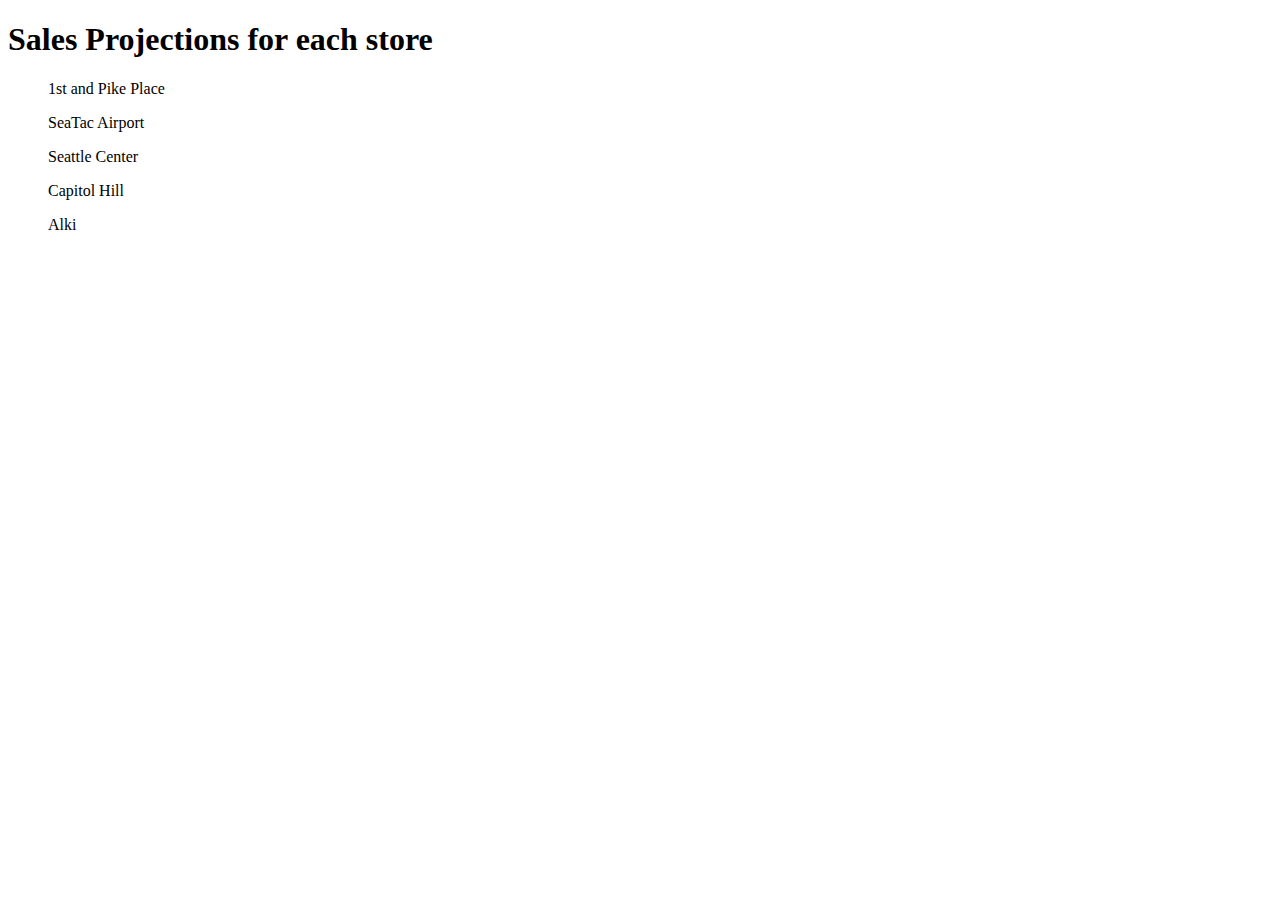
==== pages/sales.html @ 3c97385a "Enhanced js to calculate cookies per hour and also added basic structure for sales.html" ====
<!DOCTYPE html>
<head>
    <title>Shan's Cookie Stand</title>
</head>
<body>
    <h1>Sales Projections for each store</h1>
    <ul id='FirstAndPike'>1st and Pike Place</ul>
    <ul id='SeaTacAirport'>SeaTac Airport</ul>
    <ul id='SeattleCenter'>Seattle Center</ul>
    <ul id='CapitolHill'>Capitol Hill</ul>
    <ul id='Alki'>Alki</ul>
</body>
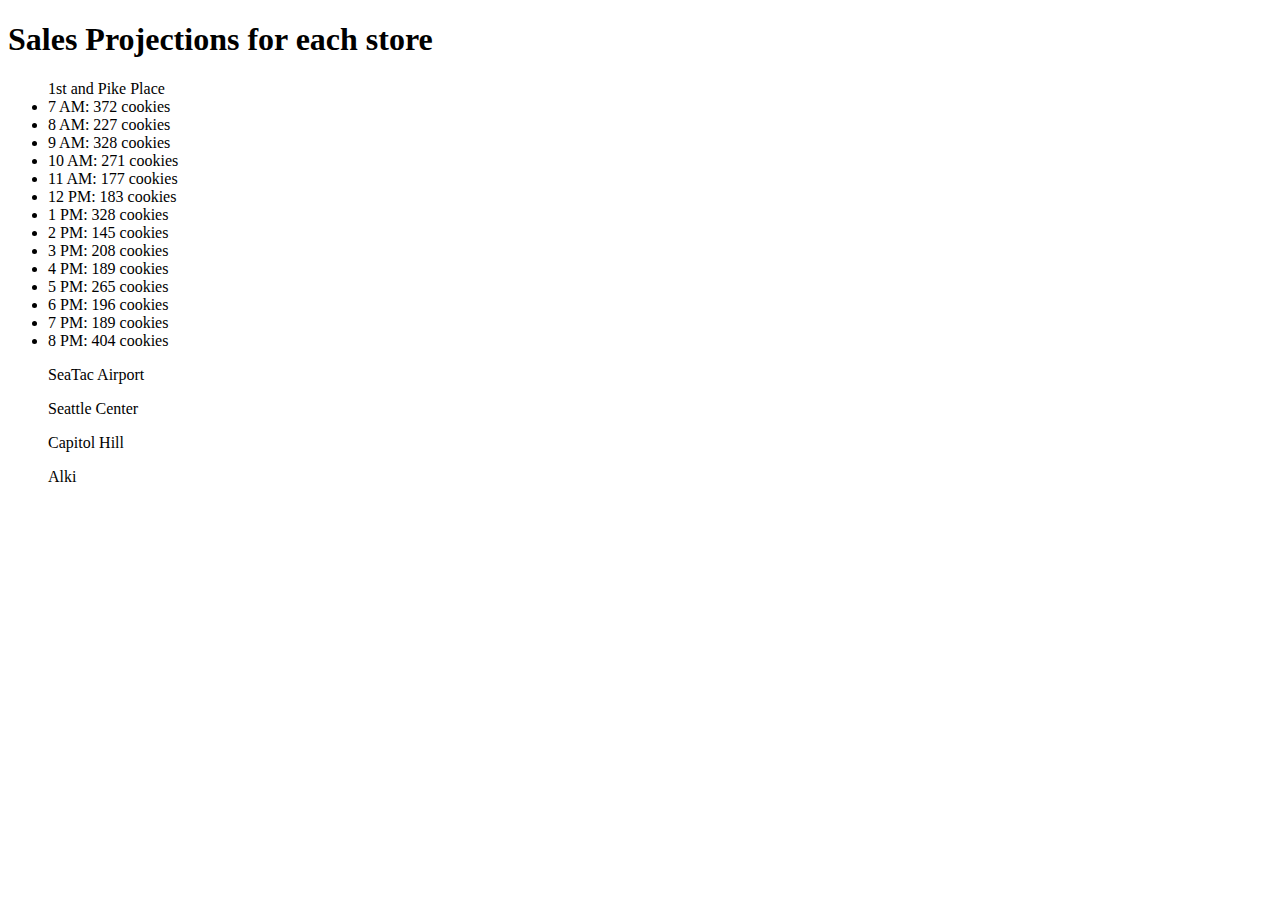
==== commit af88a867: "Changed array of arrays logic to array of objects to hold cookie data and populated the list in html" ====
--- a/pages/sales.html
+++ b/pages/sales.html
@@ -1,6 +1,6 @@
 <!DOCTYPE html>
 <head>
-    <title>Shan's Cookie Stand</title>
+    <title>Shan's Cookie Stand</title>    
 </head>
 <body>
     <h1>Sales Projections for each store</h1>
@@ -8,5 +8,6 @@
     <ul id='SeaTacAirport'>SeaTac Airport</ul>
     <ul id='SeattleCenter'>Seattle Center</ul>
     <ul id='CapitolHill'>Capitol Hill</ul>
-    <ul id='Alki'>Alki</ul>
+    <ul id='Alki'>Alki</ul>    
+    <script src="../js/app.js"></script>
 </body>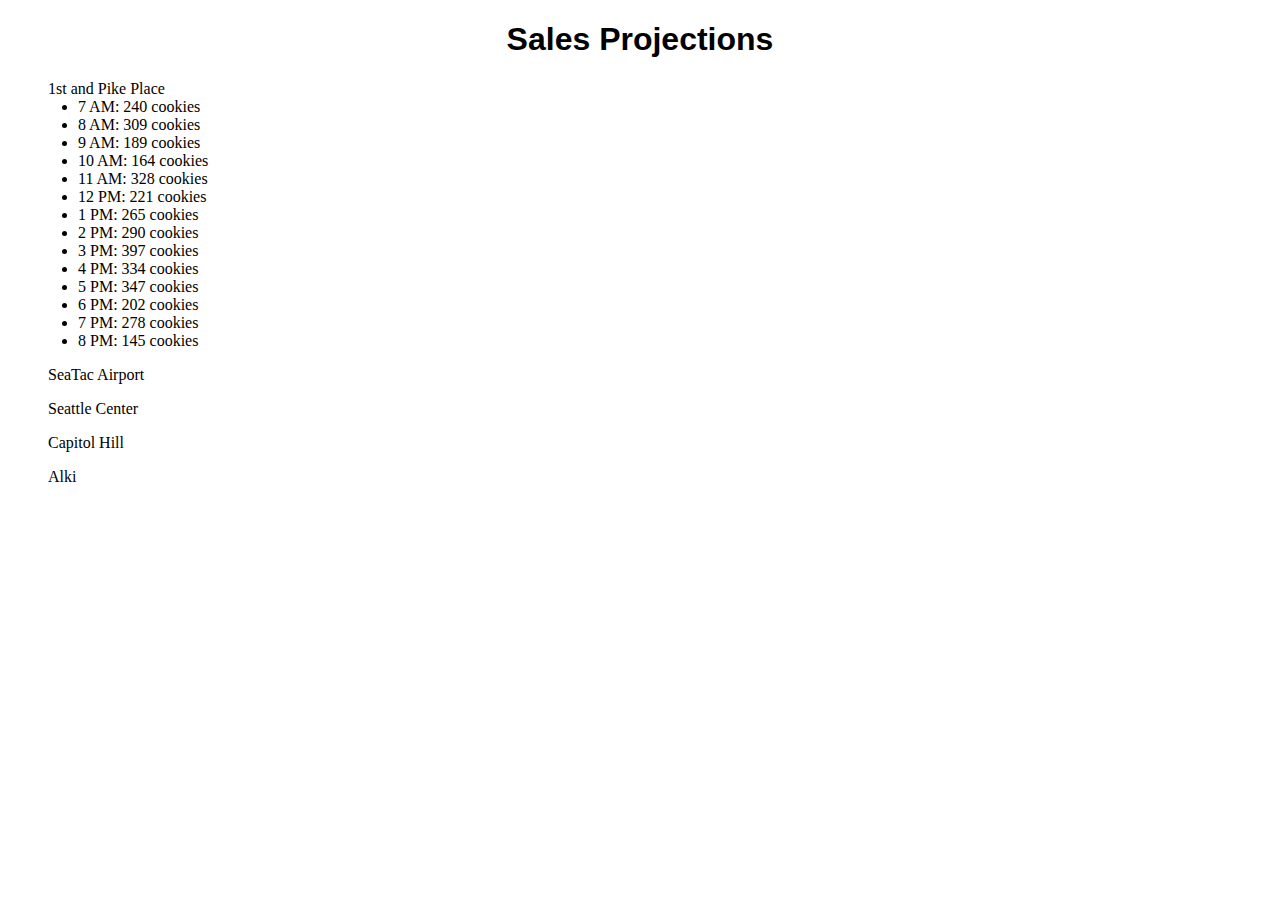
==== commit 52886d2c: "Added some css for basic styling and completed populating data for 1st and Pike Store" ====
--- a/pages/sales.html
+++ b/pages/sales.html
@@ -1,9 +1,10 @@
 <!DOCTYPE html>
 <head>
-    <title>Shan's Cookie Stand</title>    
+    <title>Shan's Cookie Stand</title>
+    <link rel="stylesheet" href="../css/style.css"/>
 </head>
 <body>
-    <h1>Sales Projections for each store</h1>
+    <h1>Sales Projections</h1>
     <ul id='FirstAndPike'>1st and Pike Place</ul>
     <ul id='SeaTacAirport'>SeaTac Airport</ul>
     <ul id='SeattleCenter'>Seattle Center</ul>
--- a/css/style.css
+++ b/css/style.css
@@ -0,0 +1,9 @@
+h1 {
+    text-align: center;
+    font-family: Calibri,sans-serif;
+}
+
+ul li {
+    margin-left: 30px;
+    position: relative;
+}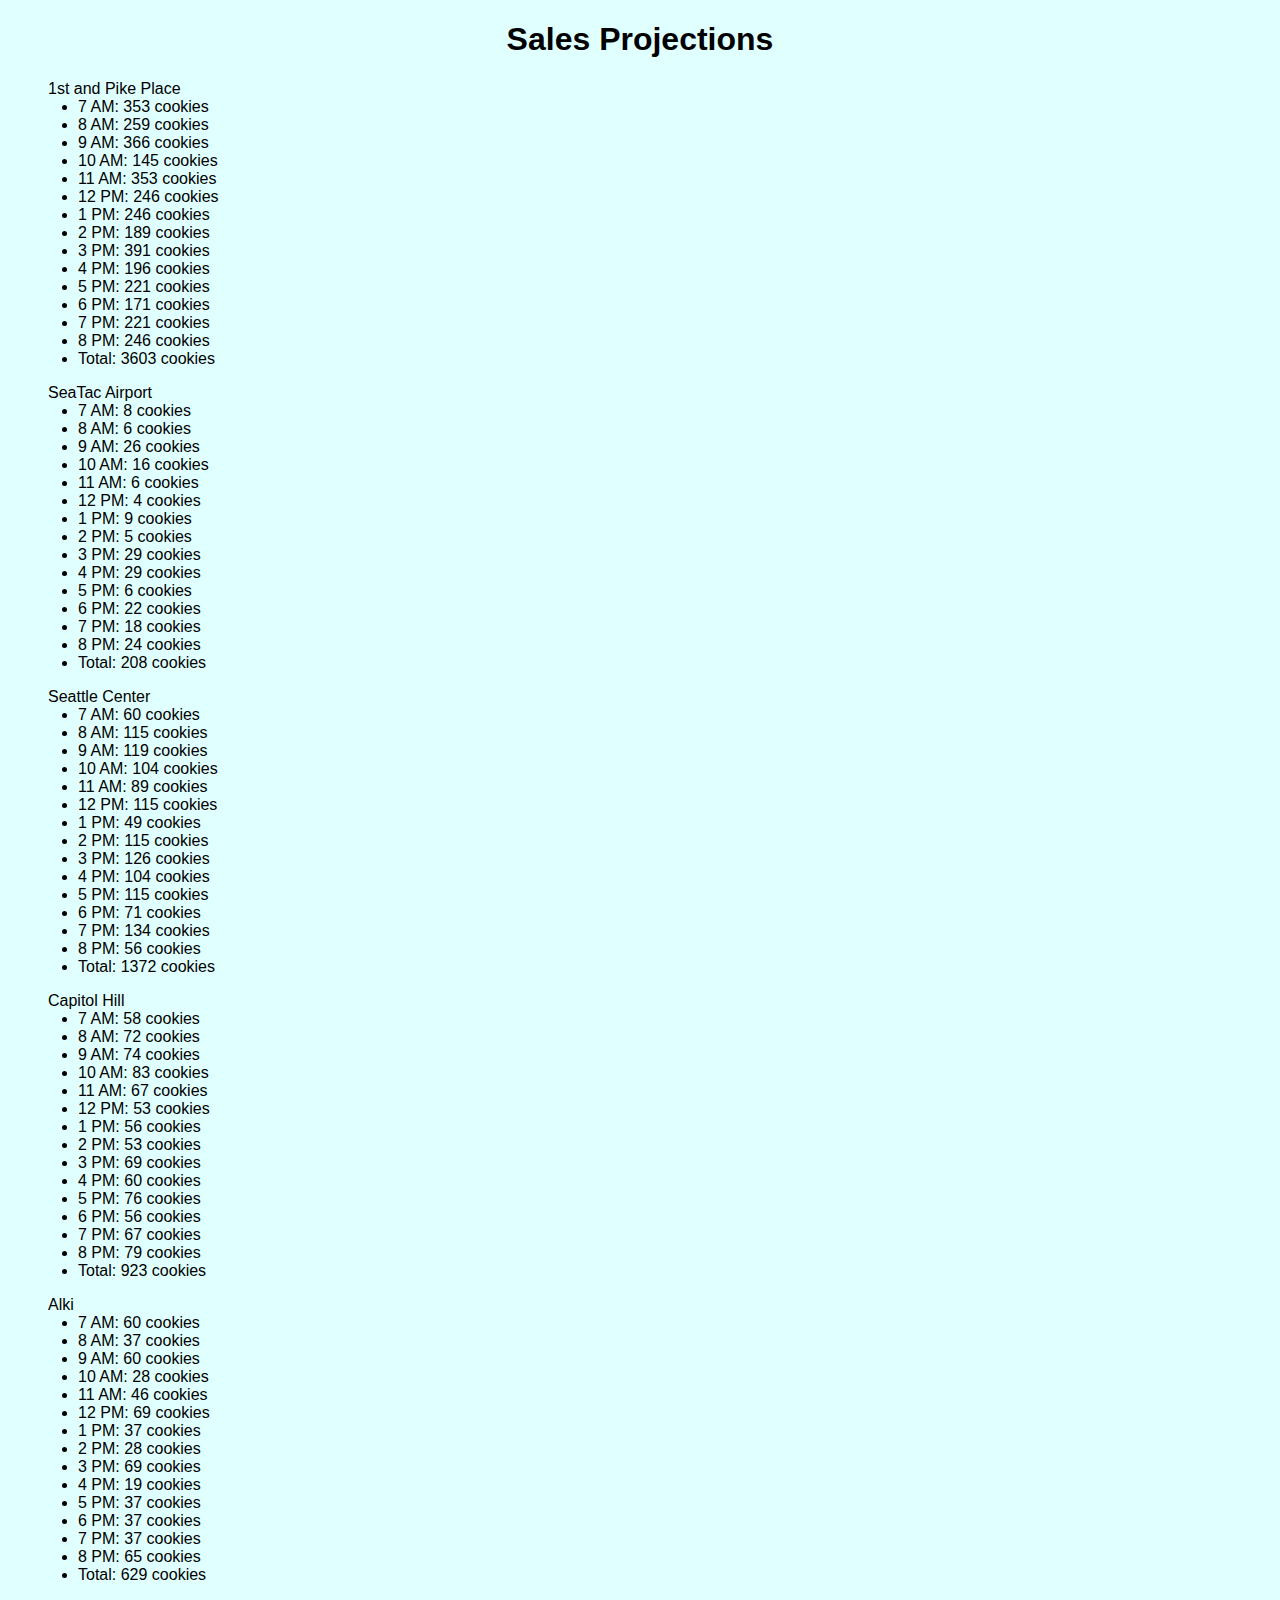
==== commit 90787a64: "Created basic index.html page and added minimal styling" ====
--- a/pages/sales.html
+++ b/pages/sales.html
@@ -1,6 +1,6 @@
 <!DOCTYPE html>
 <head>
-    <title>Shan's Cookie Stand</title>
+    <title>Shan's Cookie Sales Data</title>
     <link rel="stylesheet" href="../css/style.css"/>
 </head>
 <body>
--- a/css/style.css
+++ b/css/style.css
@@ -1,9 +1,18 @@
+body {
+    background-color: lightcyan;
+    font-family: Calibri, Arial;
+}
+
 h1 {
     text-align: center;
-    font-family: Calibri,sans-serif;
+    font-family: Calibri,Arial;
 }
 
 ul li {
     margin-left: 30px;
     position: relative;
+}
+
+#imgSalmon {    
+    margin-left: 250px;
 }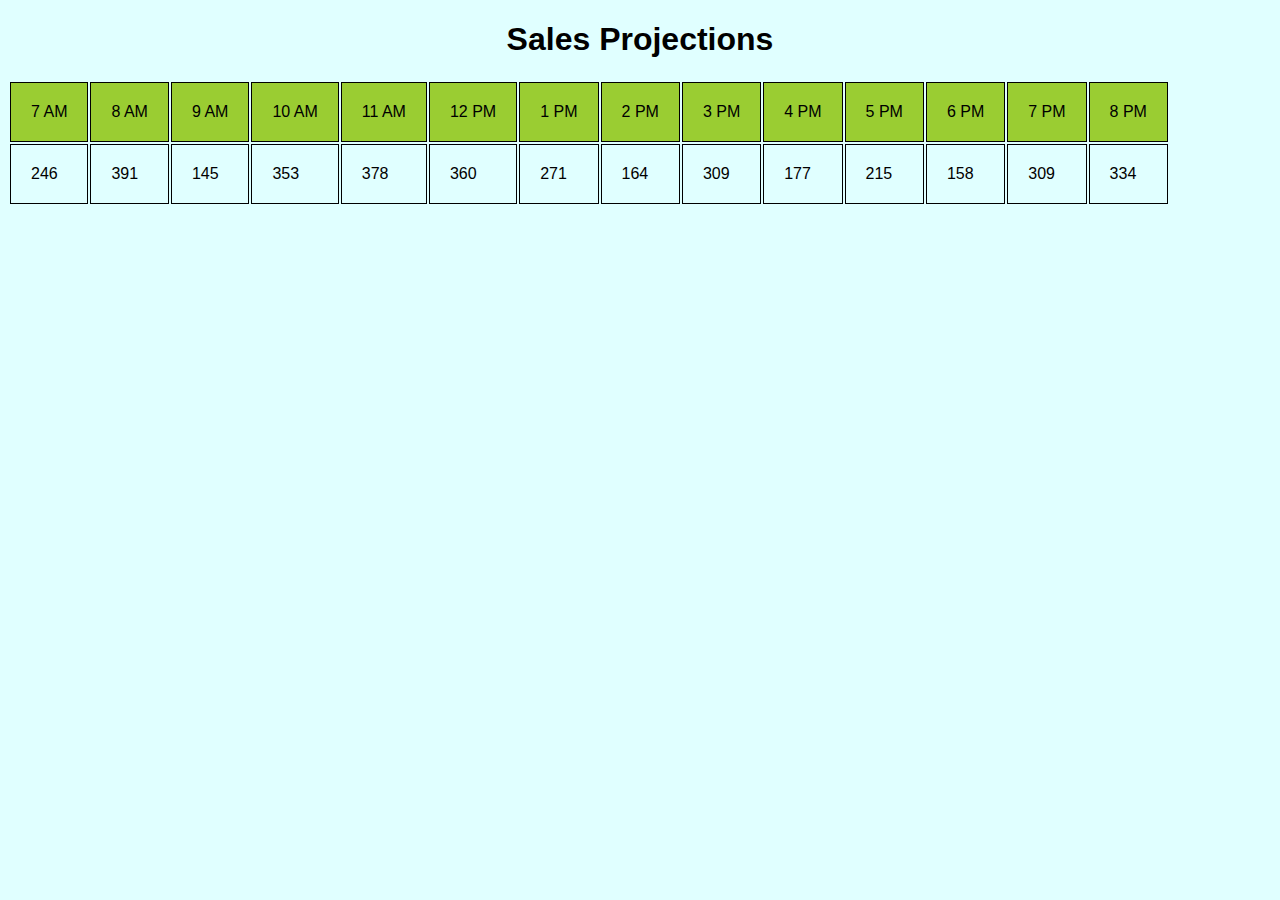
==== commit 8c3c89f7: "Commit to include js change: Object literals in js are converted to constructor and displayed 1st an" ====
--- a/pages/sales.html
+++ b/pages/sales.html
@@ -5,10 +5,9 @@
 </head>
 <body>
     <h1>Sales Projections</h1>
-    <ul id='FirstAndPike'>1st and Pike Place</ul>
-    <ul id='SeaTacAirport'>SeaTac Airport</ul>
-    <ul id='SeattleCenter'>Seattle Center</ul>
-    <ul id='CapitolHill'>Capitol Hill</ul>
-    <ul id='Alki'>Alki</ul>    
+    <table>
+        <thead id='tableheader'></thead>
+        <tbody id='tablebody'></tbody>
+    </table> 
     <script src="../js/app.js"></script>
 </body>--- a/css/style.css
+++ b/css/style.css
@@ -14,5 +14,17 @@
 }
 
 #imgSalmon {    
-    margin-left: 250px;
+    display: block;
+    margin: 0px auto;
+    width: 600px;
+    height: 250px;
+}
+
+thead {
+    background: yellowgreen;
+}
+
+td{
+    padding: 20px;
+    border: solid 1px black;
 }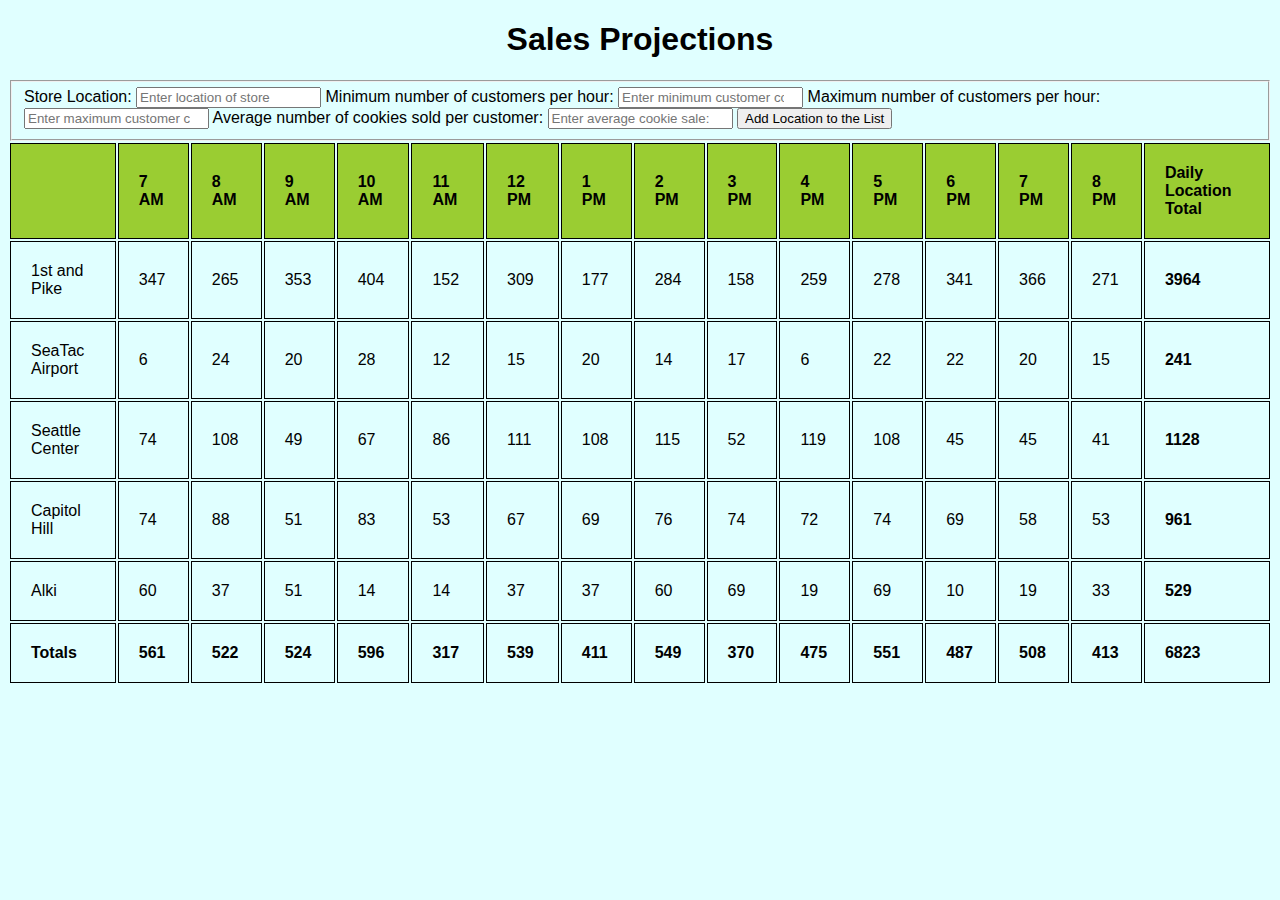
==== commit 1749e387: "Created basic form elements in sales.html" ====
--- a/pages/sales.html
+++ b/pages/sales.html
@@ -5,6 +5,20 @@
 </head>
 <body>
     <h1>Sales Projections</h1>
+    <form id="location_input_form">
+        <fieldset>
+            <label for="locationName">Store Location:</label>
+            <input type="text" name="locationName" placeholder="Enter location of store" minlength="1" required> 
+            <label for="minHourlyCustomers">Minimum number of customers per hour:</label>
+            <input type="number" name="minHourlyCustomers" placeholder="Enter minimum customer count" minlength="1" required>
+            <label for="maxHourlyCustomers">Maximum number of customers per hour:</label>
+            <input type="number" name="maxHourlyCustomers" placeholder="Enter maximum customer count" minlength="1" required>
+            <label for="avgCookiesPerCustomer">Average number of cookies sold per customer:</label>
+            <input type="number" name="avgCookiesPerCustomer" placeholder="Enter average cookie sale:" minlength="1" required>
+            <button id="submit_button" type="submit">Add Location to the List</button>
+        </fieldset>
+
+    </form>
     <table>
         <thead id='tableheader'></thead>
         <tbody id='tablebody'></tbody>
--- a/css/style.css
+++ b/css/style.css
@@ -22,9 +22,14 @@
 
 thead {
     background: yellowgreen;
+    font-weight: bold;
 }
 
 td{
     padding: 20px;
     border: solid 1px black;
-}+}
+
+.totalCell{
+    font-weight: bold;
+}
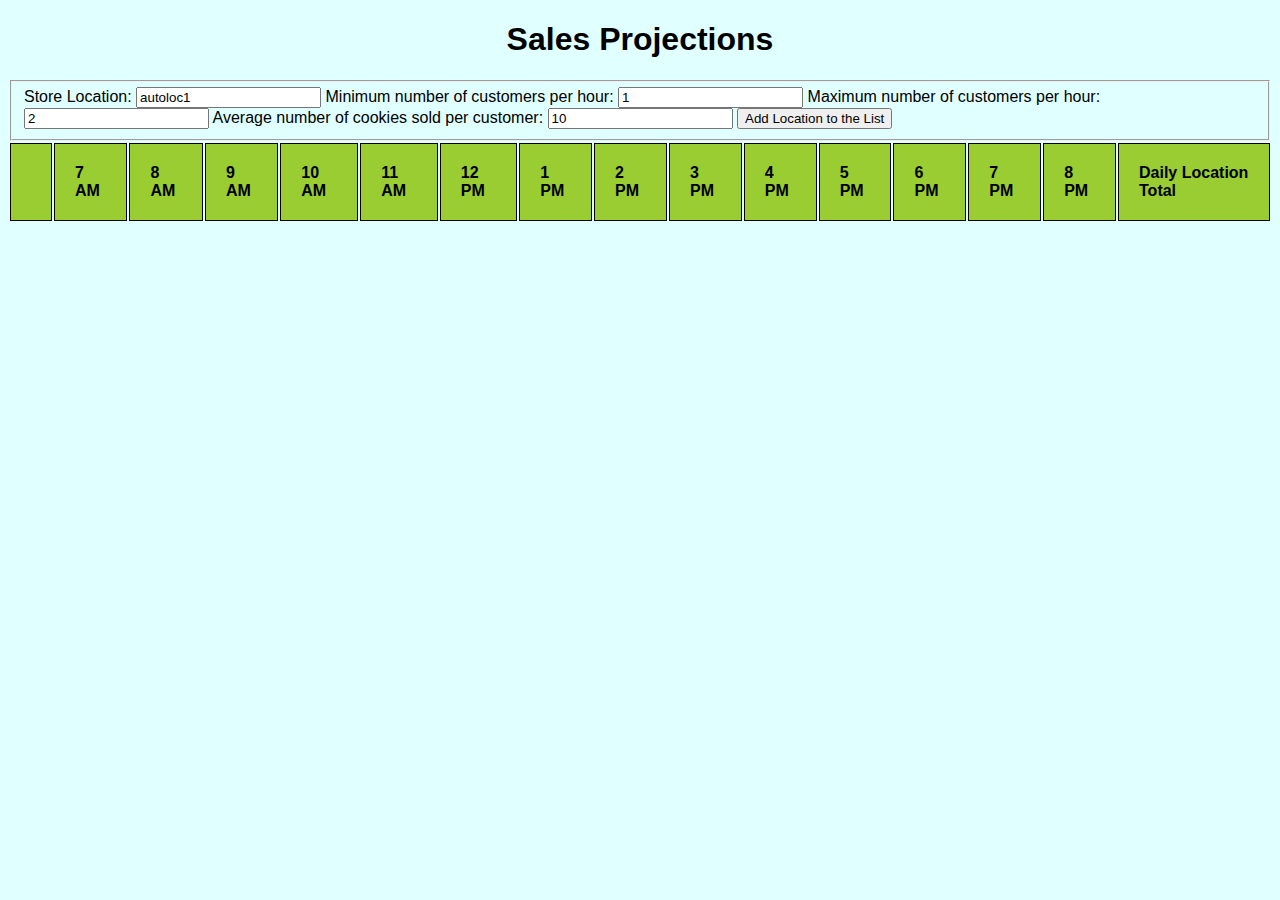
==== commit 6e4b29a2: "Completed code to get inputs from a form and display it dynamically" ====
--- a/pages/sales.html
+++ b/pages/sales.html
@@ -8,13 +8,13 @@
     <form id="location_input_form">
         <fieldset>
             <label for="locationName">Store Location:</label>
-            <input type="text" name="locationName" placeholder="Enter location of store" minlength="1" required> 
+            <input type="text" name="locationName" placeholder="Enter location of store" minlength="1" required value="autoloc1"> 
             <label for="minHourlyCustomers">Minimum number of customers per hour:</label>
-            <input type="number" name="minHourlyCustomers" placeholder="Enter minimum customer count" minlength="1" required>
+            <input type="number" name="minHourlyCustomers" placeholder="Enter minimum customer count" minlength="1" required value=1>
             <label for="maxHourlyCustomers">Maximum number of customers per hour:</label>
-            <input type="number" name="maxHourlyCustomers" placeholder="Enter maximum customer count" minlength="1" required>
+            <input type="number" name="maxHourlyCustomers" placeholder="Enter maximum customer count" minlength="1" required value=2>
             <label for="avgCookiesPerCustomer">Average number of cookies sold per customer:</label>
-            <input type="number" name="avgCookiesPerCustomer" placeholder="Enter average cookie sale:" minlength="1" required>
+            <input type="number" name="avgCookiesPerCustomer" placeholder="Enter average cookie sale:" minlength="1" required value=10>
             <button id="submit_button" type="submit">Add Location to the List</button>
         </fieldset>
 
